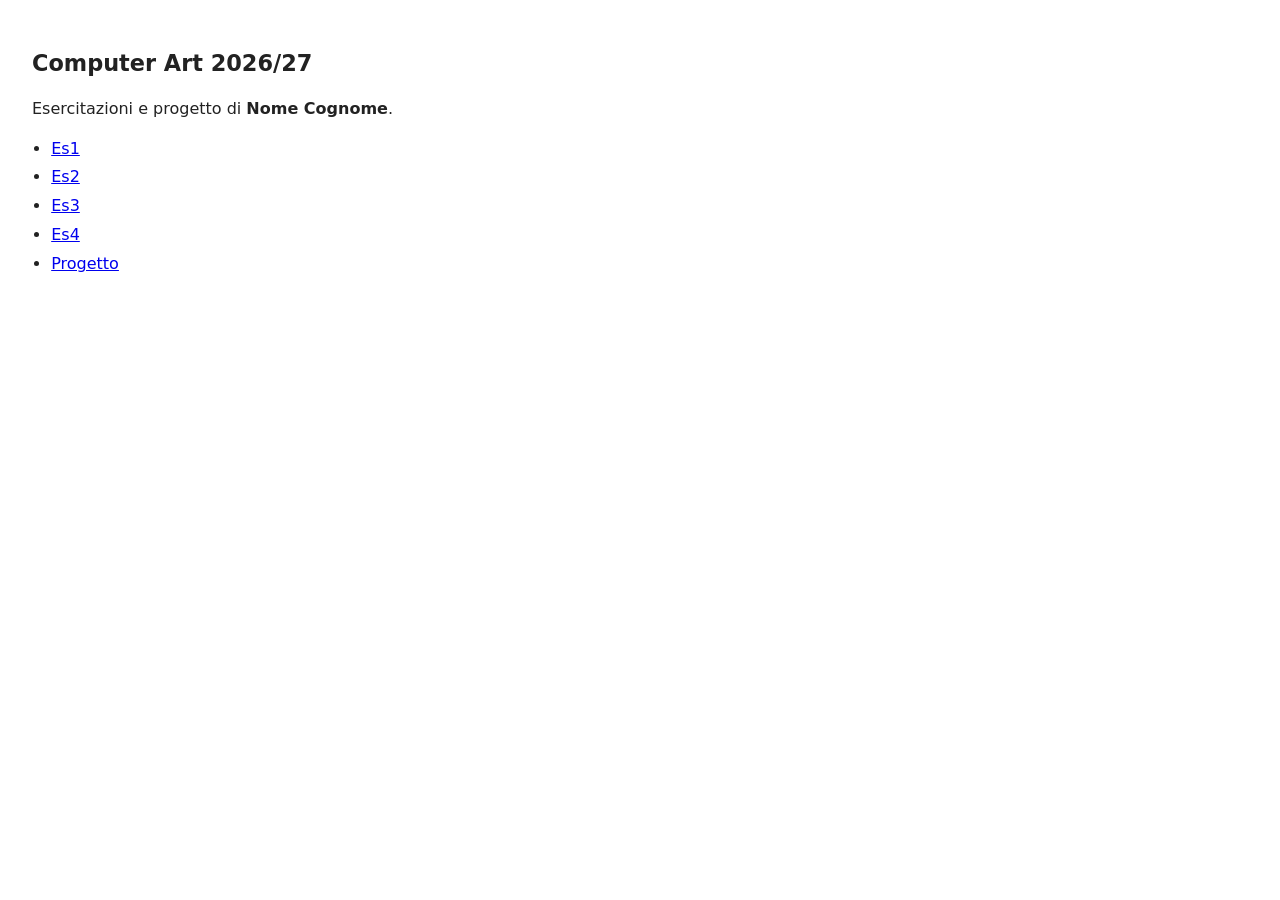
==== index.html @ 29bb54a5 "Struttura iniziale del repository del corso" ====
<!DOCTYPE html>
<html lang="it">
<head>
  <meta charset="utf-8">
  <meta name="viewport" content="width=device-width, initial-scale=1">
  <title>Computer Art 2026/27</title>
  <link rel="stylesheet" href="style.css">
</head>
<body>
  <h1>Computer Art 2026/27</h1>
  <p>Esercitazioni e progetto di <strong>Nome Cognome</strong>.</p>

  <ul class="lavori">
    <li><a href="es1/">Es1</a></li>
    <li><a href="es2/">Es2</a></li>
    <li><a href="es3/">Es3</a></li>
    <li><a href="es4/">Es4</a></li>
    <li><a href="progetto/">Progetto</a></li>
  </ul>
</body>
</html>
---- style.css ----
/* Foglio di stile comune all'elenco dei lavori e alle pagine degli sketch */

body {
  margin: 0;
  padding: 2rem;
  font-family: system-ui, sans-serif;
  line-height: 1.5;
  color: #222;
  background: #fff;
}

h1 {
  font-size: 1.4rem;
  font-weight: 600;
}

.lavori {
  padding-left: 1.2rem;
}

.lavori li {
  margin-bottom: 0.3rem;
}

/* La tela di p5.js: nessun margine, così lo sketch resta isolato */
canvas {
  display: block;
  margin: 1rem 0;
}
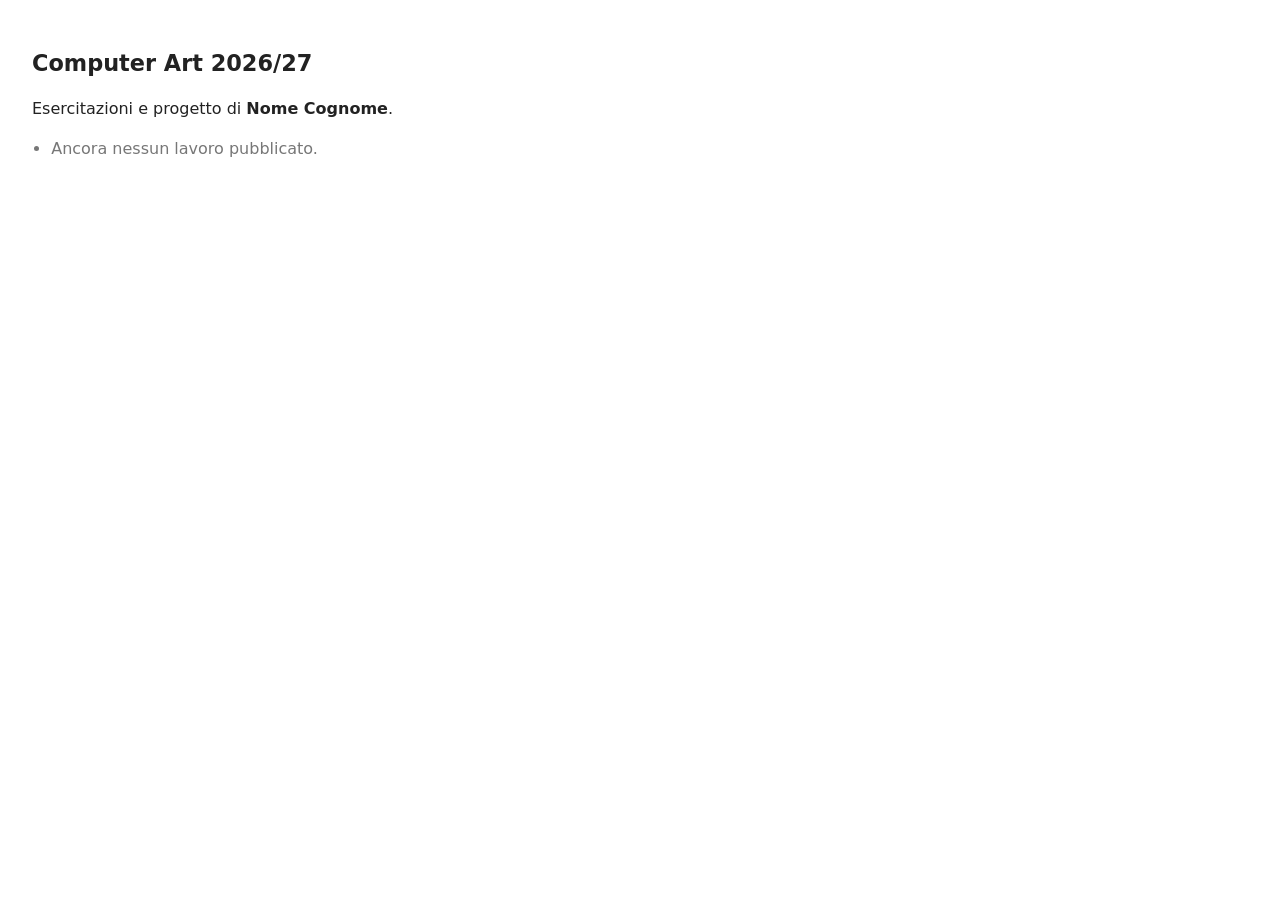
==== commit a7455cf9: "Modello rifatto: niente cartelle pronte, comandi /inizio e /crea, README con le istruzioni iniziali" ====
--- a/index.html
+++ b/index.html
@@ -4,18 +4,28 @@
   <meta charset="utf-8">
   <meta name="viewport" content="width=device-width, initial-scale=1">
   <title>Computer Art 2026/27</title>
-  <link rel="stylesheet" href="style.css">
+  <style>
+    body {
+      margin: 0;
+      padding: 2rem;
+      font-family: system-ui, sans-serif;
+      line-height: 1.5;
+      color: #222;
+      background: #fff;
+    }
+    h1 { font-size: 1.4rem; font-weight: 600; }
+    ul { padding-left: 1.2rem; }
+    li { margin-bottom: 0.3rem; }
+    .vuoto { color: #777; }
+  </style>
 </head>
 <body>
   <h1>Computer Art 2026/27</h1>
   <p>Esercitazioni e progetto di <strong>Nome Cognome</strong>.</p>
 
-  <ul class="lavori">
-    <li><a href="es1/">Es1</a></li>
-    <li><a href="es2/">Es2</a></li>
-    <li><a href="es3/">Es3</a></li>
-    <li><a href="es4/">Es4</a></li>
-    <li><a href="progetto/">Progetto</a></li>
+  <!-- Il comando /crea aggiunge qui una voce per ogni cartella creata. -->
+  <ul>
+    <li class="vuoto">Ancora nessun lavoro pubblicato.</li>
   </ul>
 </body>
 </html>
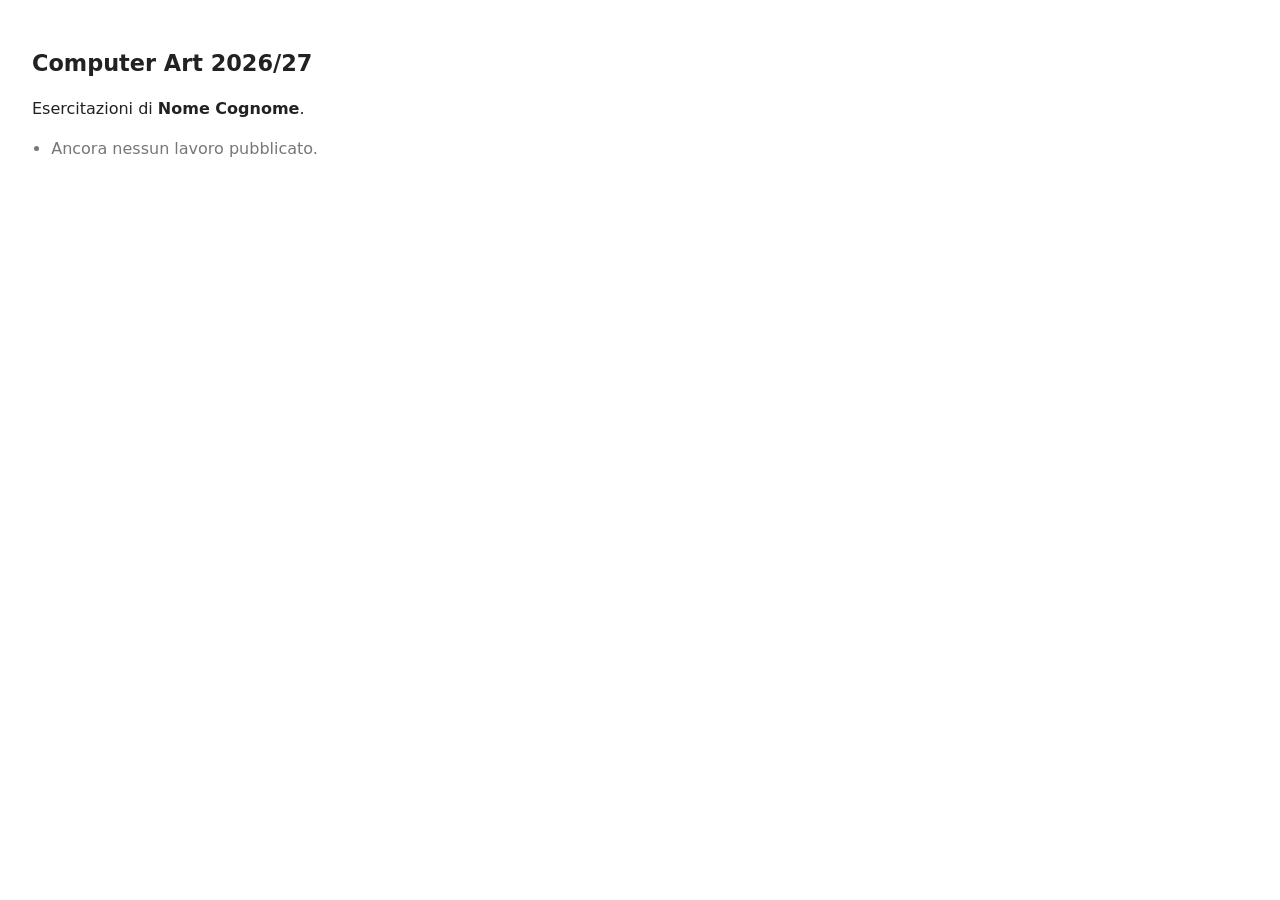
==== commit cd056d64: "Il progetto fuori anche dalle istruzioni dell'agente - AGENTS.md: il repository raccoglie le sole es" ====
--- a/index.html
+++ b/index.html
@@ -21,7 +21,7 @@
 </head>
 <body>
   <h1>Computer Art 2026/27</h1>
-  <p>Esercitazioni e progetto di <strong>Nome Cognome</strong>.</p>
+  <p>Esercitazioni di <strong>Nome Cognome</strong>.</p>
 
   <!-- Il comando /crea aggiunge qui una voce per ogni cartella creata. -->
   <ul>
